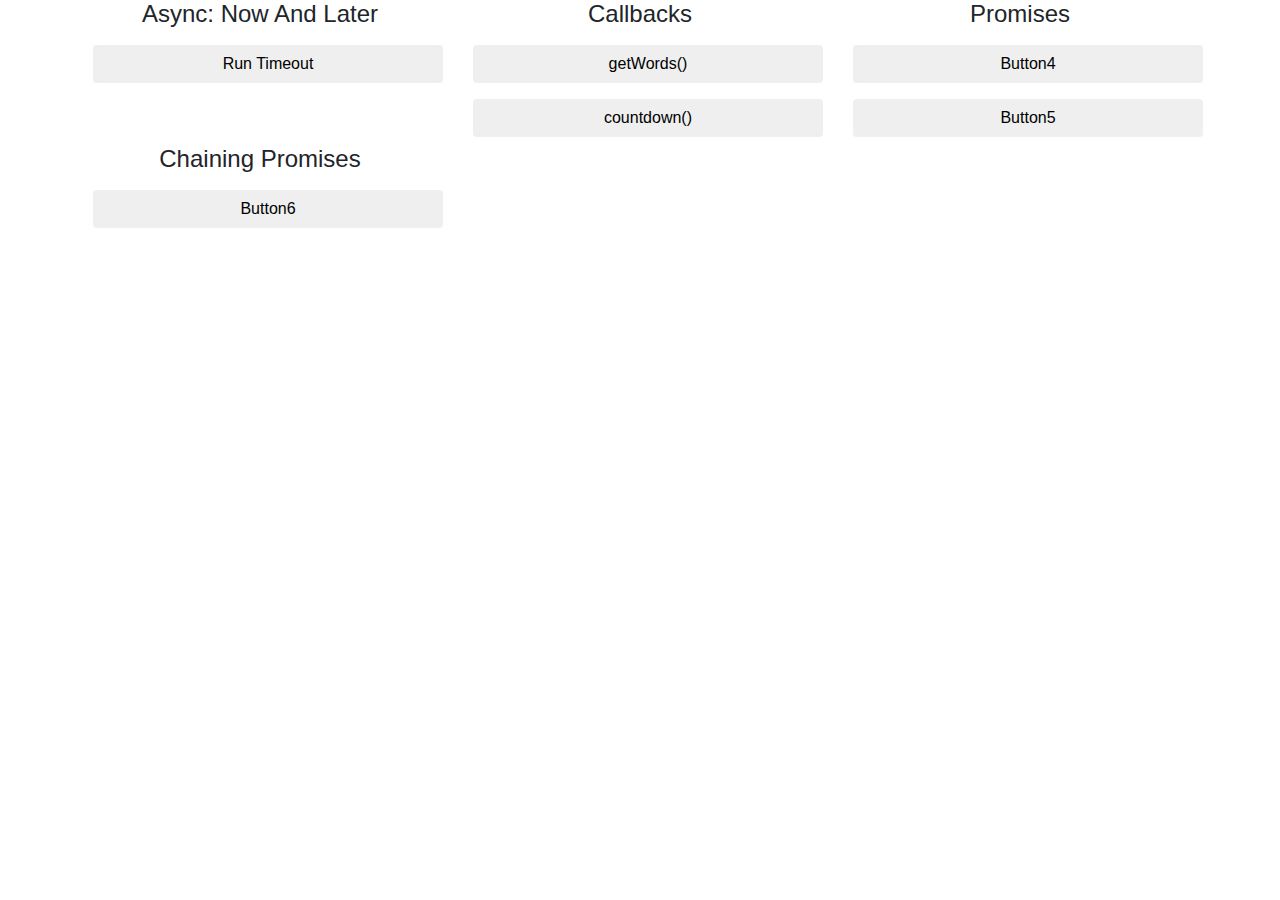
==== Async-Drills/index.html @ fee18c71 "finished callbacks section" ====
<!DOCTYPE html>
<html lang="en">

<head>
    <meta charset="UTF-8">
    <meta name="viewport" content="width=device-width, initial-scale=1.0">
    <meta http-equiv="X-UA-Compatible" content="ie=edge">
    <title>Async Drills Lab</title>
    <link rel="stylesheet" href="https://maxcdn.bootstrapcdn.com/bootstrap/4.0.0/css/bootstrap.min.css" integrity="sha384-Gn5384xqQ1aoWXA+058RXPxPg6fy4IWvTNh0E263XmFcJlSAwiGgFAW/dAiS6JXm"
        crossorigin="anonymous">
    <link rel="stylesheet" href="style.css">
</head>

<body>
    <div id="main-container" class="container">
        
        <div id="row1" class="row">
            <div id="column1" class="col-4 text-center">
                <h4 id="column1-header" class='text-center w-100'>Async: Now And Later</h4>
                <button id="button1" class="btn m-2 w-100">Run Timeout</button>
            </div>
            <div id="column2" class="col-4 text-center">
                <h4 id="column2-header" class='text-center w-100'>Callbacks</h4>
                <button id="button2" class="btn m-2 w-100">getWords()</button>
                <button id="button3" class="btn m-2 w-100">countdown()</button>
            </div>
            <div id="column3" class="col-4 text-center">
                <h4 id="column3-header" class='text-center w-100'>Promises</h4>
                <button id="button4" class="btn m-2 w-100">Button4</button>
                <button id="button5" class="btn m-2 w-100">Button5</button>
            </div>

        </div>
        <div id="row2" class="row">
                <div id="column4" class="col-4 text-center">
                    <h4 id="column4-header" class='text-center w-100'>Chaining Promises</h4>
                    <button id="button6" class="btn m-2 w-100">Button6</button>
                </div>
    
            </div>
    
    </div>


    <script src="http://code.jquery.com/jquery-3.3.1.js" integrity="sha256-2Kok7MbOyxpgUVvAk/HJ2jigOSYS2auK4Pfzbm7uH60="
        crossorigin="anonymous"></script>
    <script src="script.js"></script>
</body>

</html>
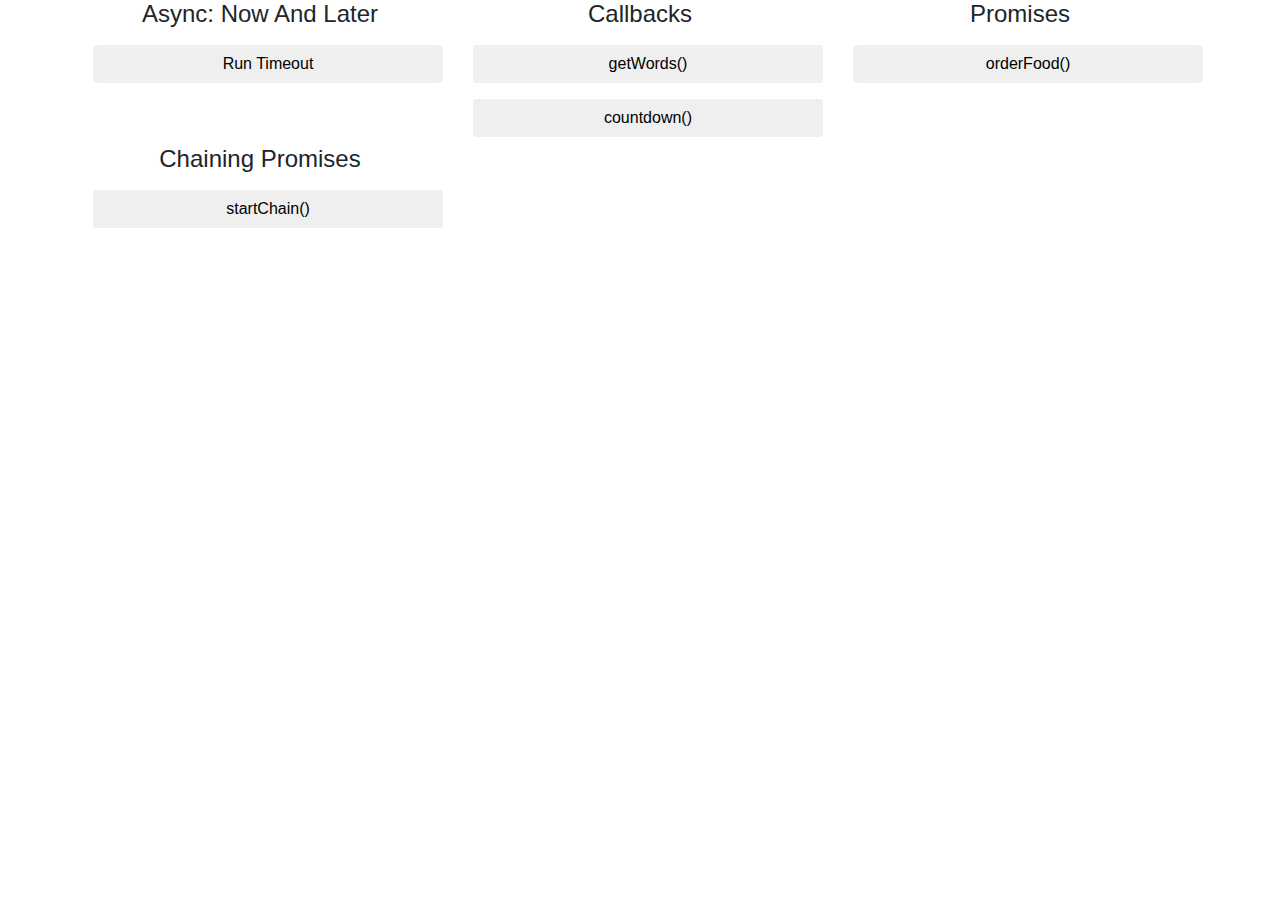
==== commit 2037fcb4: "Finished Async Drills Lab." ====
--- a/Async-Drills/index.html
+++ b/Async-Drills/index.html
@@ -26,15 +26,14 @@
             </div>
             <div id="column3" class="col-4 text-center">
                 <h4 id="column3-header" class='text-center w-100'>Promises</h4>
-                <button id="button4" class="btn m-2 w-100">Button4</button>
-                <button id="button5" class="btn m-2 w-100">Button5</button>
+                <button id="button4" class="btn m-2 w-100">orderFood()</button>
             </div>
 
         </div>
         <div id="row2" class="row">
                 <div id="column4" class="col-4 text-center">
                     <h4 id="column4-header" class='text-center w-100'>Chaining Promises</h4>
-                    <button id="button6" class="btn m-2 w-100">Button6</button>
+                    <button id="button5" class="btn m-2 w-100">startChain()</button>
                 </div>
     
             </div>
